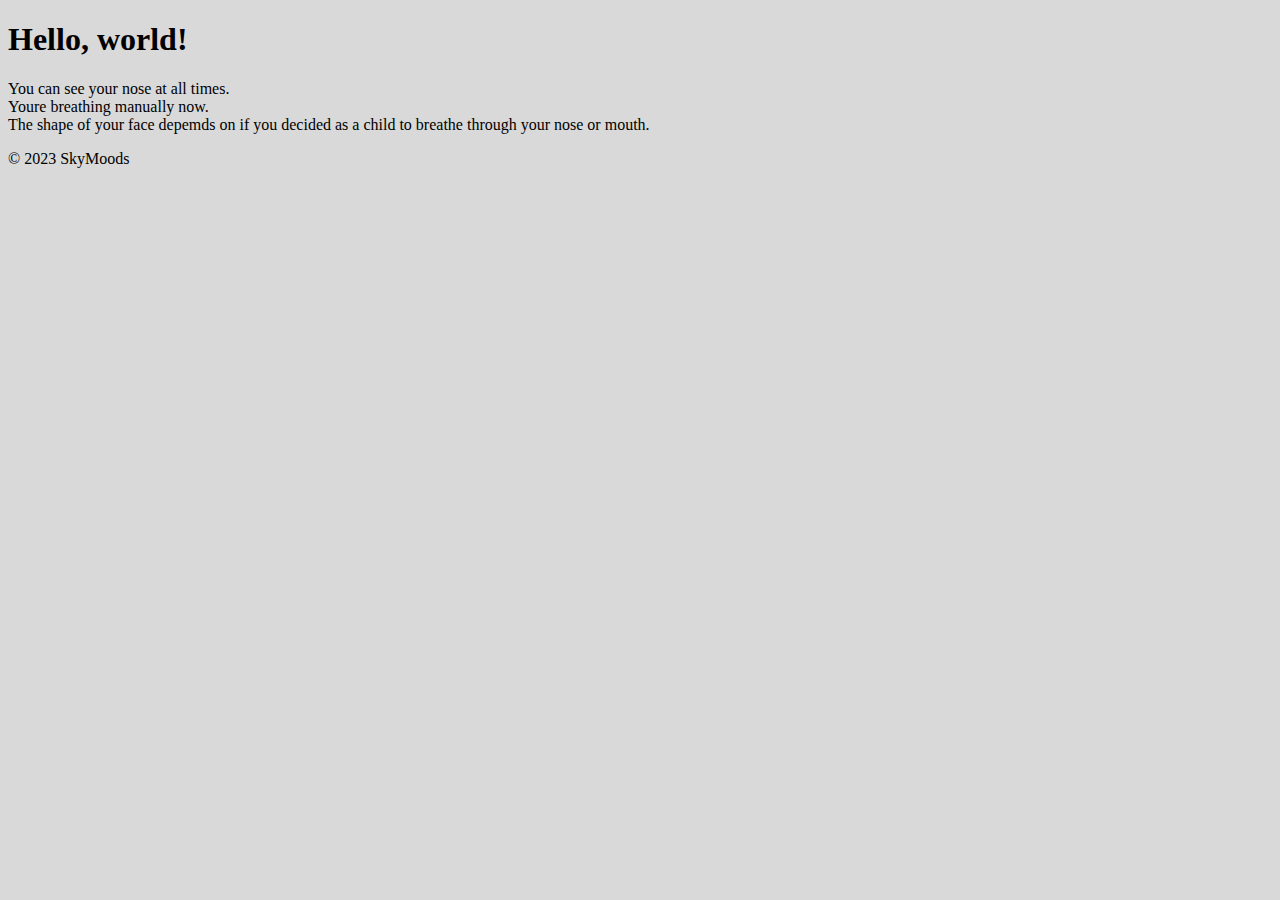
==== bootstrap.html @ 8e34cac2 "bootstrap harjoitus" ====
<!DOCTYPE html>
<html lang="en-UK">

<!-- Head -->
<head>
    <meta charset="UTF-8">
    <meta name="viewport" content="width=device-width, initial-scale=1">
    <title>Bootstrap demo</title>
    <link href="https://cdn.jsdelivr.net/npm/bootstrap@5.3.2/dist/css/bootstrap.min.css" rel="stylesheet" integrity="sha384-T3c6CoIi6uLrA9TneNEoa7RxnatzjcDSCmG1MXxSR1GAsXEV/Dwwykc2MPK8M2HN" crossorigin="anonymous">
</head>

<!-- Body -->
<body style="background-color: #d9d9d9;">
  <script src="https://cdn.jsdelivr.net/npm/bootstrap@5.3.2/dist/js/bootstrap.bundle.min.js" integrity="sha384-C6RzsynM9kWDrMNeT87bh95OGNyZPhcTNXj1NW7RuBCsyN/o0jlpcV8Qyq46cDfL" crossorigin="anonymous"></script>

<!-- Header -->
<header>
  <h1>Hello, world!</h1>
</header>

<div class="alert alert-info" role="alert">
    You can see your nose at all times.
</div>

<div class="alert alert-info" role="alert">
    Youre breathing manually now.
</div>

<div class="alert alert-info" role="alert">
    The shape of your face depemds on if you decided as a child to breathe through your nose or mouth.
</div>

<!-- Footer -->
<footer>
    <p>© 2023 SkyMoods</p>
</footer>

</body>
</html>
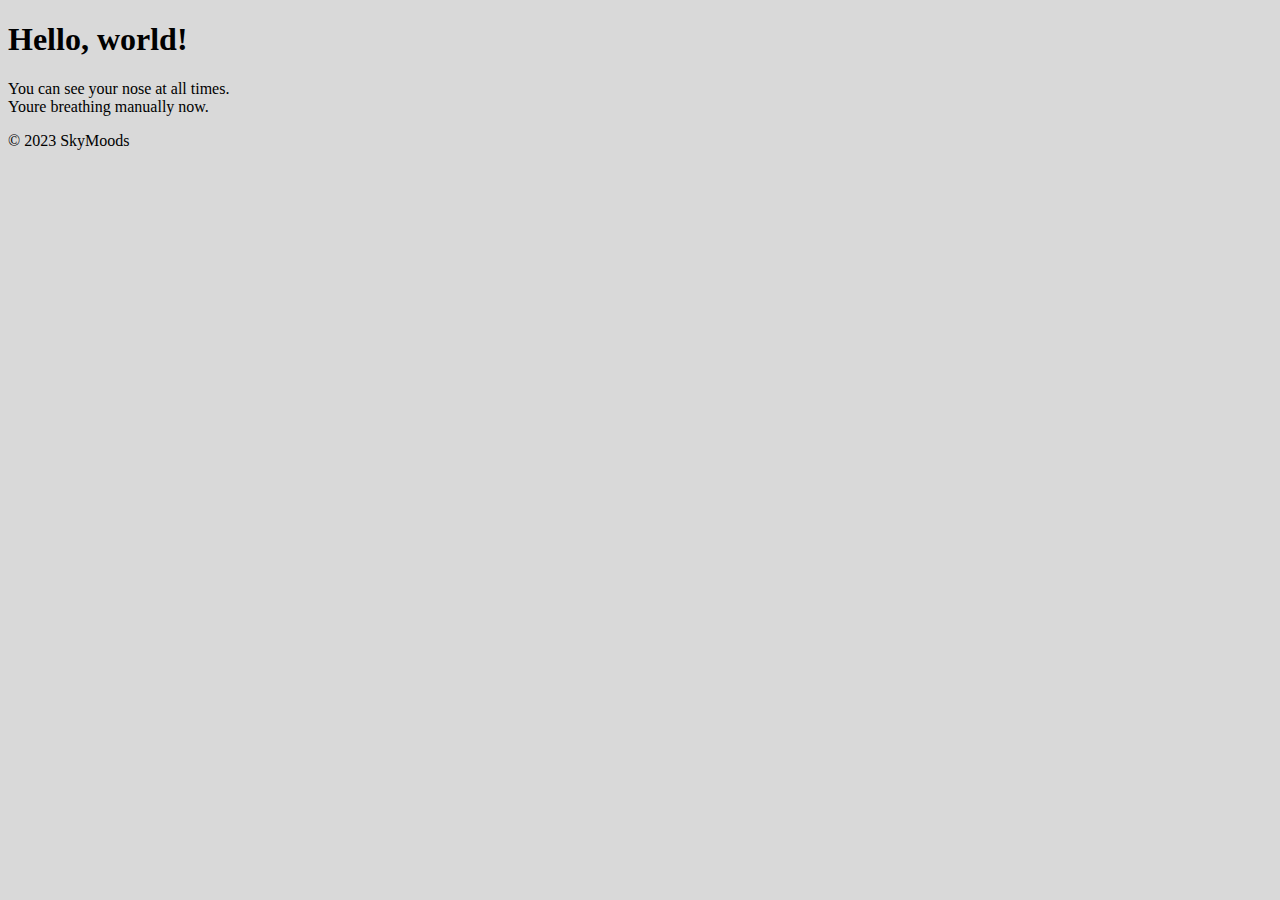
==== commit 1b5fc0a6: "bootstrap harjoitus" ====
--- a/bootstrap.html
+++ b/bootstrap.html
@@ -26,10 +26,6 @@
     Youre breathing manually now.
 </div>
 
-<div class="alert alert-info" role="alert">
-    The shape of your face depemds on if you decided as a child to breathe through your nose or mouth.
-</div>
-
 <!-- Footer -->
 <footer>
     <p>© 2023 SkyMoods</p>
